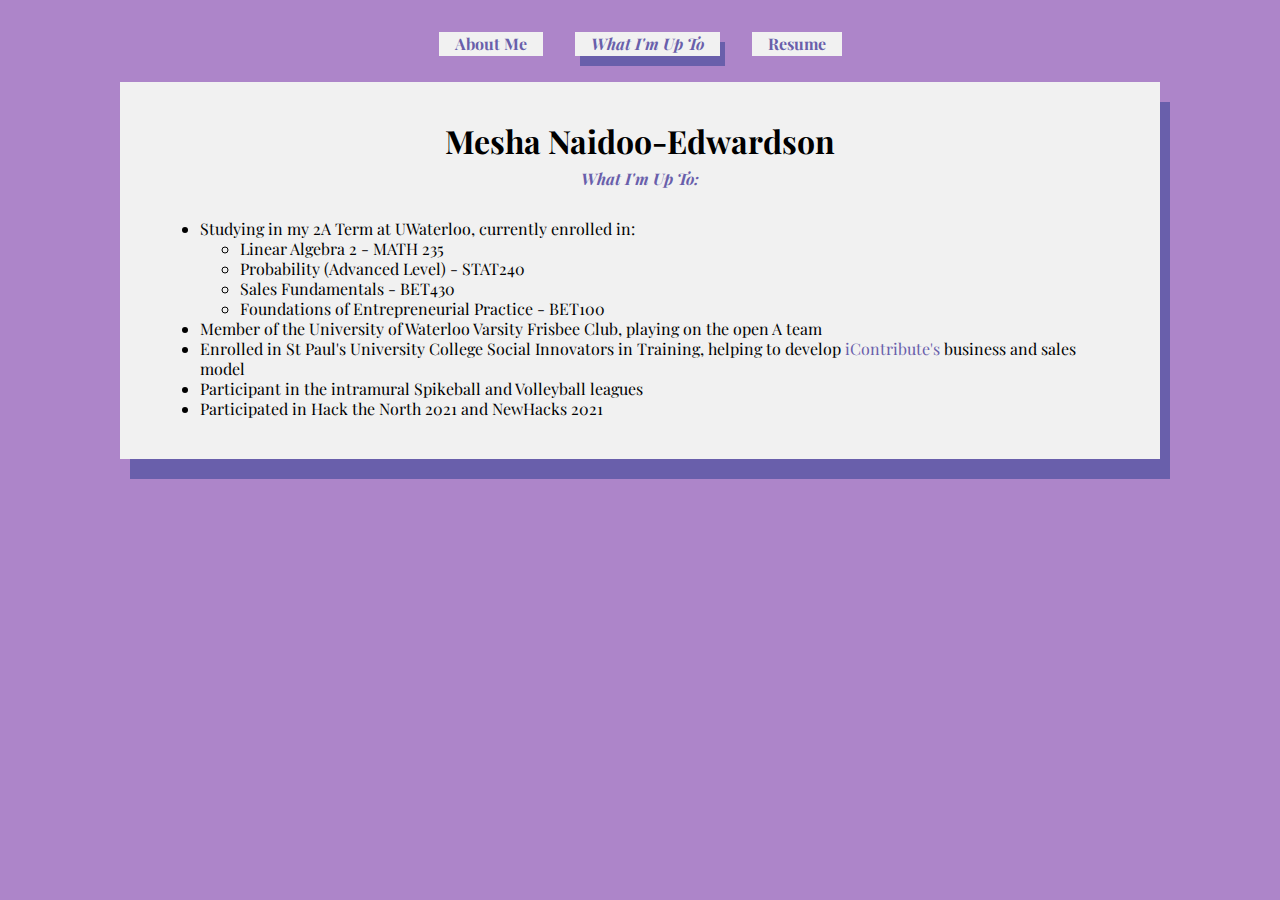
==== about-me.html @ b9cc8251 "Fix nav menu spacing" ====
<!DOCTYPE html>
<html lang="en">
    <head>
        <meta charset="UTF-8">
        <meta http-equiv="X-UA-Compatible" content="IE=edge">
        <meta name="viewport" content="width=device-width, initial-scale=1.0">
        <title>Mesha Naidoo-Edwardson</title>
        <link rel="shortcut icon" href="images/title-icon.png" />
        <link rel="stylesheet" type="text/css" href="styles/aboutme.css"/>
        <link rel="stylesheet" href="https://use.fontawesome.com/releases/v5.0.8/css/all.css">
        <link rel="preconnect" href="https://fonts.googleapis.com">
        <link rel="preconnect" href="https://fonts.gstatic.com" crossorigin>
        <link href="https://fonts.googleapis.com/css2?family=Playfair+Display&display=swap" rel="stylesheet">
    </head>
    <body>
        <div class="container">
            <div class="main main-left">
                <div class="nav center">
                    <h1 class="title"> Welcome! </h1>
                </div>
                <div class="nav center">
                    <h2 class="nav-item"><a href="index.html">About Me</a></h2>
                    <h2 class="nav-item italic bold"><a href="about-me.html">What I'm Up To</a></h2>
                    <h2 class="nav-item"><a type="application/pdf" href="images/MeshaEdwardsonResume.pdf">Resume</a></h2>
                </div>
                <div class="social center">
                    <a href="https://www.linkedin.com/in/meshaedwardson/">
                        <i class="fab fa-linkedin"></i>
                    </a>
                    <a href="https://github.com/medwardson">
                        <i class="fab fa-github-alt"></i>
                    </a>
                    <a href="mailto:mnaidooe@uwaterloo.ca">
                        <i class="fas fa-envelope"></i>
                    </a>
                </div>
            </div>
            <div class="main-left-phone">
                <h3 class="nav-button"><a href="index.html">About Me</a></h1>
                <h3 class="nav-button italic bold selected"><a href="about-me.html">What I'm Up To</a></h1>
                <h3 class="nav-button"><a type="application/pdf" href="images/MeshaEdwardsonResume.pdf">Resume</a></h1>
            </div>
            <div class="main main-right">
                <h1 class="center title-name">
                    Mesha Naidoo-Edwardson
                </h1>
                <h3 class="italic purple-text">What I'm Up To:</h3>
                <ul>
                    <li>Studying in my 2A Term at UWaterloo, currently enrolled in:
                        <ul>
                            <li>Linear Algebra 2 - MATH 235</li>
                            <li>Probability (Advanced Level) - STAT240</li>
                            <li>Sales Fundamentals - BET430</li>
                            <li>Foundations of Entrepreneurial Practice - BET100</li>
                        </ul>
                    </li>
                    <li>Member of the University of Waterloo Varsity Frisbee Club, playing
                        on the open A team
                    </li>
                    <li>Enrolled in St Paul's University College Social Innovators in Training,
                        helping to develop <a href="icontribute.community">iContribute's</a>
                        business and sales model
                    </li>
                    <li>Participant in the intramural Spikeball and Volleyball leagues</li>
                    <li>Participated in Hack the North 2021 and NewHacks 2021</li>
                </ul>
            </div>
        </div>
    </body>
</html>
---- styles/aboutme.css ----
:root {
    --body-color: #ad85c9;
    --text-color: #695FAB;
    --hover-color: #ad85c9;
    --icon-color: rgba(18, 17, 17, 0.4);
    --text-black: black;
    --main-font: 'Playfair Display', serif;
    --background-color: #f1f1f1;
}

body {
    font-family: var(--main-font);
    font-size: 1rem;
    line-height: 1.25rem;
    background: var(--body-color);
}

h1 {
    font-size: 2rem;
    line-height: 1.75rem;
}

h2 {
    font-size: 1.5rem;
    font-family: var(--main-font);
    line-height: 1;
    /* color: var(--text-color); */
}

h3 {
    font-size: 1.25rem;
    font-family: var(--main-font);
    line-height: 1;
}

p {
    color: var(--text-color);
}

a, a:visited {
    text-decoration: none;
    color: var(--text-color);
}

a:hover {
    color: var(--hover-color);
}

.title-name{
    margin-bottom: 0em;
}


.main {
    max-width: 60%;
    margin-right: auto;
    margin-left: auto;
    background: var(--background-color);
    padding: 1.5rem 2.5rem 1.5rem 2.5rem;
    margin-top: 10px;
    margin-bottom: 1rem;
    min-width: 320px;
    box-shadow: 10px 20px var(--text-color);
}

.main-right {
    display: flex;
    flex-direction: column;
    flex-wrap: wrap;
    align-items: center;
    justify-content: center;
}

.main-left {
    display: flex;
    flex-direction: column;
    flex-wrap: wrap;
    align-items: center;
    justify-content: space-between;
}

.main-left-phone {
    display: hidden;
}

.container {
    display: flex;
    flex-direction: row;
    flex-wrap: wrap;
    padding: 1rem;
    margin: 1em;
    max-width: 100%;
}

.center {
    text-align: center;
}

/* .nav {
    margin-top: 5rem;
} */

.nav-item {
    padding: 0.25em;
}


.italic {
    font-style: italic;
}

.bold {
    font-weight: bold;
}

.active a {
    color: var(--hover-color);
}

.social a {
    margin: 6px 12px;
}

.social {
    padding: 0.25em;
}
  
.social i {
    color: var(--icon-color);
    font-size: 25px;

}

.social a:hover i {
    color: var(--hover-color);
    transition: all ease;
}

.black-text {
    color: var(--text-black);
    font-family: "Libre Franklin", "Helvetica Neue", helvetica, arial, sans-serif;
    margin-top: 0rem;
}

.purple-text {
    color: var(--text-color);
}

.circular--square {
    border-radius: 10%;
    max-width:152px;
    max-height:190px;
    width: auto;
    height: auto;
}

.nav-button {
    position: relative;
    margin: 0 1em 1em 1em;
    background-color: var(--background-color);
    padding: .25em 1em .25em 1em;
}

.nav-button:hover {
    box-shadow: 5px 10px var(--text-color);
    transition: all ease 0.4s;
}

.selected {
    box-shadow: 5px 10px var(--text-color);
}

@media (max-width:1281px ) {
    .main-left {
        display: none;
    }

    .main-left-phone {
        height: fit-content;
        width: auto;
        display: flex;
        flex-direction: row;
        flex-wrap: wrap;
        justify-content: center;
    }

    .container {
        display: flex;
        flex-direction: column;
        flex-wrap: wrap;
        padding: 1rem;
        margin: 1rem; 
        max-width: 100%;
        align-items: center;
        align-content: center;
    }

    .nav-item {
        padding: 0em .5em 0em .5em;
    }

    h3 {
        font-size: 1em;
    }

    .main {
        max-width: 80%;
    }
}

@media (min-width:1282px) {
    .main-left {
        display: flex;
    }

    .main-left-phone {
        display: none;
    }
}
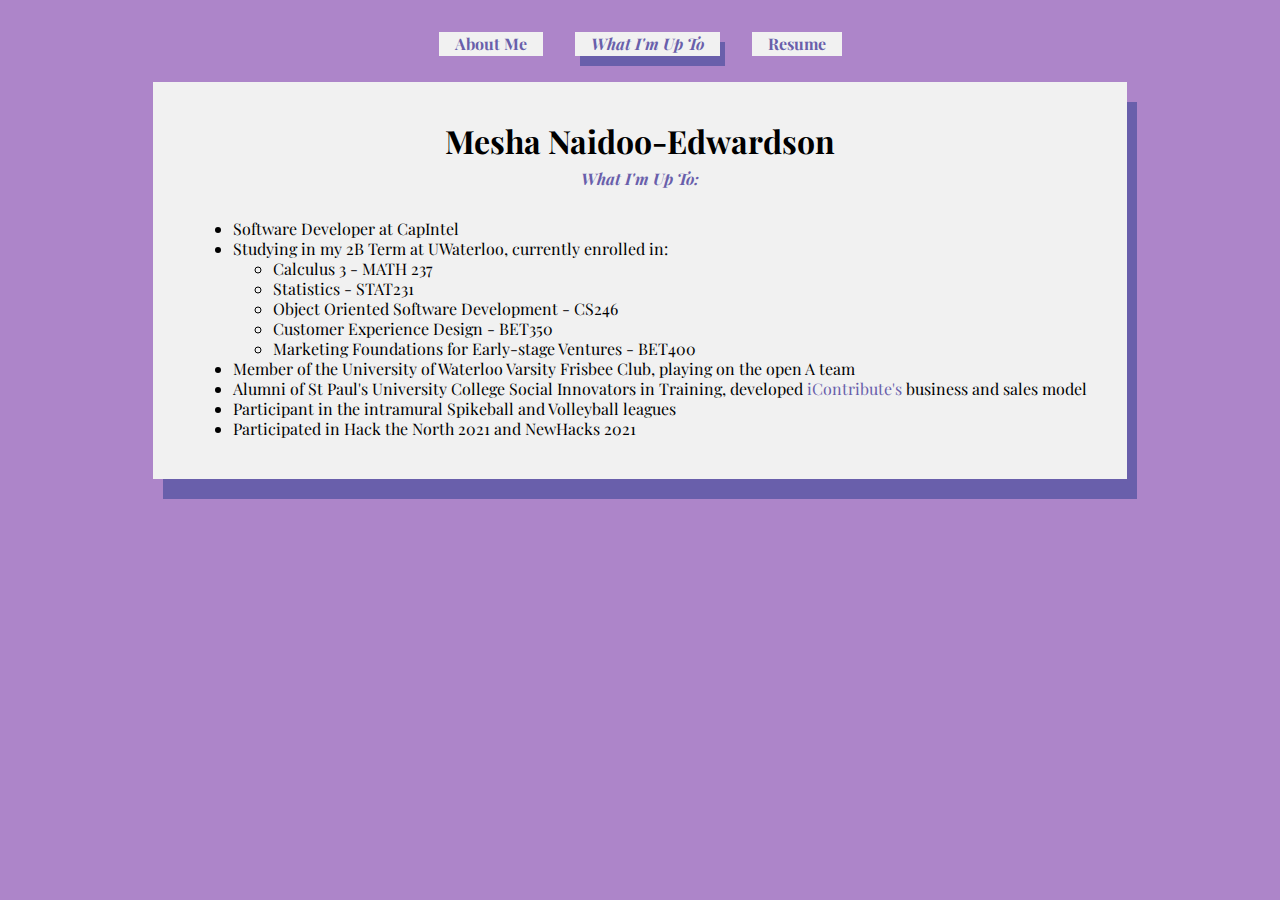
==== commit 1e300357: "Add analytics head" ====
--- a/about-me.html
+++ b/about-me.html
@@ -1,6 +1,15 @@
 <!DOCTYPE html>
 <html lang="en">
     <head>
+        <!-- Global site tag (gtag.js) - Google Analytics -->
+        <script async src="https://www.googletagmanager.com/gtag/js?id=G-K5BKQLNYZK"></script>
+        <script>
+        window.dataLayer = window.dataLayer || [];
+        function gtag(){dataLayer.push(arguments);}
+        gtag('js', new Date());
+
+        gtag('config', 'G-K5BKQLNYZK');
+        </script>
         <meta charset="UTF-8">
         <meta http-equiv="X-UA-Compatible" content="IE=edge">
         <meta name="viewport" content="width=device-width, initial-scale=1.0">
@@ -30,6 +39,9 @@
                     <a href="https://github.com/medwardson">
                         <i class="fab fa-github-alt"></i>
                     </a>
+                    <a href="https://www.instagram.com/meshaedwardson/">
+                        <i class="fab fa-instagram"></i>
+                    </a>
                     <a href="mailto:mnaidooe@uwaterloo.ca">
                         <i class="fas fa-envelope"></i>
                     </a>
@@ -46,19 +58,21 @@
                 </h1>
                 <h3 class="italic purple-text">What I'm Up To:</h3>
                 <ul>
-                    <li>Studying in my 2A Term at UWaterloo, currently enrolled in:
+                    <li>Software Developer at CapIntel</li>
+                    <li>Studying in my 2B Term at UWaterloo, currently enrolled in:
                         <ul>
-                            <li>Linear Algebra 2 - MATH 235</li>
-                            <li>Probability (Advanced Level) - STAT240</li>
-                            <li>Sales Fundamentals - BET430</li>
-                            <li>Foundations of Entrepreneurial Practice - BET100</li>
+                            <li>Calculus 3 - MATH 237</li>
+                            <li>Statistics - STAT231</li>
+                            <li>Object Oriented Software Development - CS246</li>
+                            <li>Customer Experience Design - BET350</li>
+                            <li>Marketing Foundations for Early-stage Ventures - BET400</li>
                         </ul>
                     </li>
                     <li>Member of the University of Waterloo Varsity Frisbee Club, playing
                         on the open A team
                     </li>
-                    <li>Enrolled in St Paul's University College Social Innovators in Training,
-                        helping to develop <a href="icontribute.community">iContribute's</a>
+                    <li>Alumni of St Paul's University College Social Innovators in Training,
+                        developed <a href="https://icontribute.community/#/">iContribute's</a>
                         business and sales model
                     </li>
                     <li>Participant in the intramural Spikeball and Volleyball leagues</li>
@@ -67,4 +81,4 @@
             </div>
         </div>
     </body>
-</html>+</html>
--- a/styles/aboutme.css
+++ b/styles/aboutme.css
@@ -90,6 +90,7 @@
     padding: 1rem;
     margin: 1em;
     max-width: 100%;
+    align-content: center;
 }
 
 .center {
